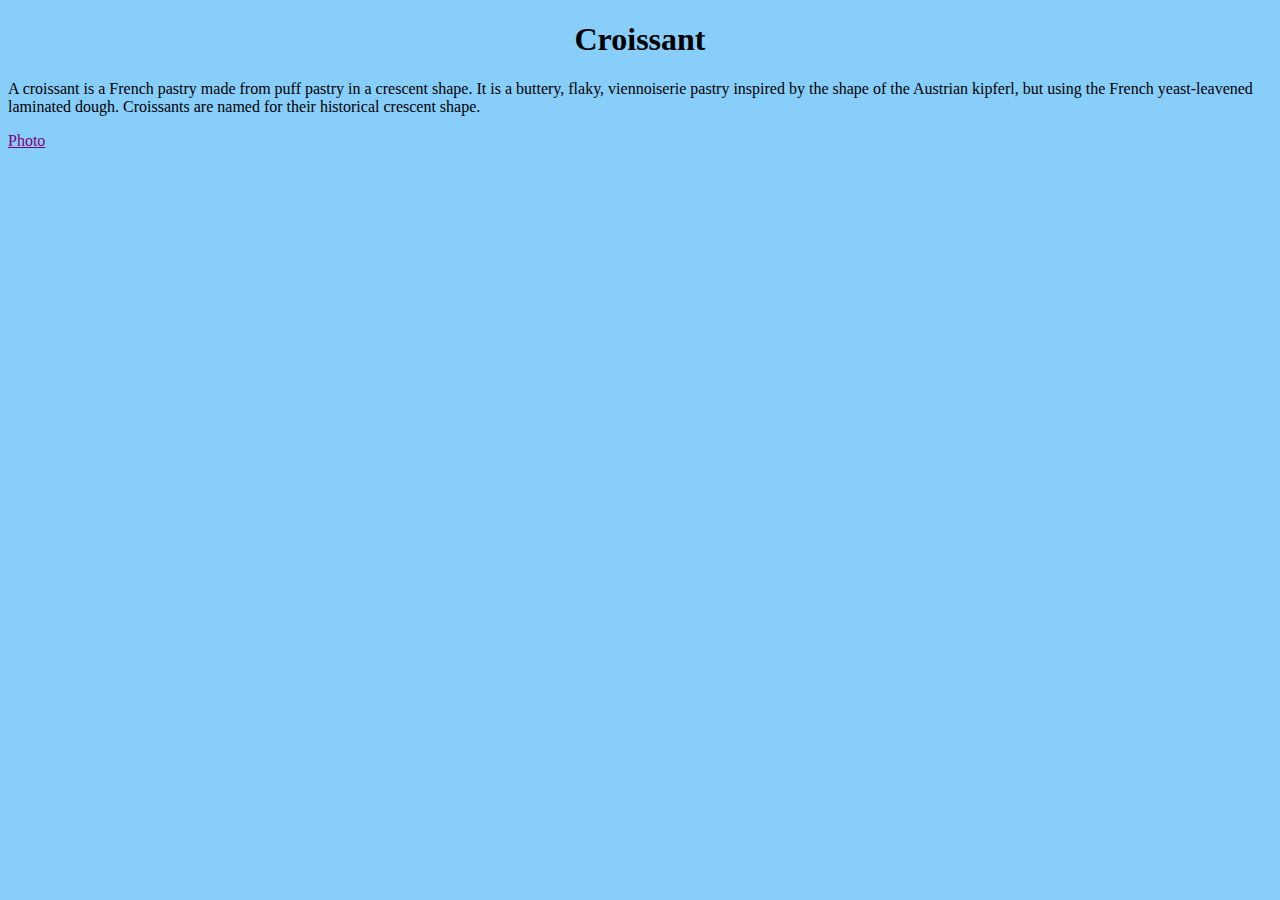
==== index.html @ 48d2e405 "Created folder and document structures, added photo and some css" ====
<!DOCTYPE html>
<html lang="en">
  <head>
    <meta charset="UTF-8" />
    <meta name="viewport" content="width=device-width, initial-scale=1.0" />
    <link rel="stylesheet" href="/css/style.css" />
    <title>Croissant</title>
  </head>
  <body>
    <h1>Croissant</h1>
    <p>
      A croissant is a French pastry made from puff pastry in a crescent shape.
      It is a buttery, flaky, viennoiserie pastry inspired by the shape of the
      Austrian kipferl, but using the French yeast-leavened laminated dough.
      Croissants are named for their historical crescent shape.
    </p>
    <a href="/photo.html">Photo</a>
  </body>
</html>
---- css/style.css ----
h1 {
  text-align: center;
}

body {
  background: lightskyblue;
}

a {
  color: purple;
}
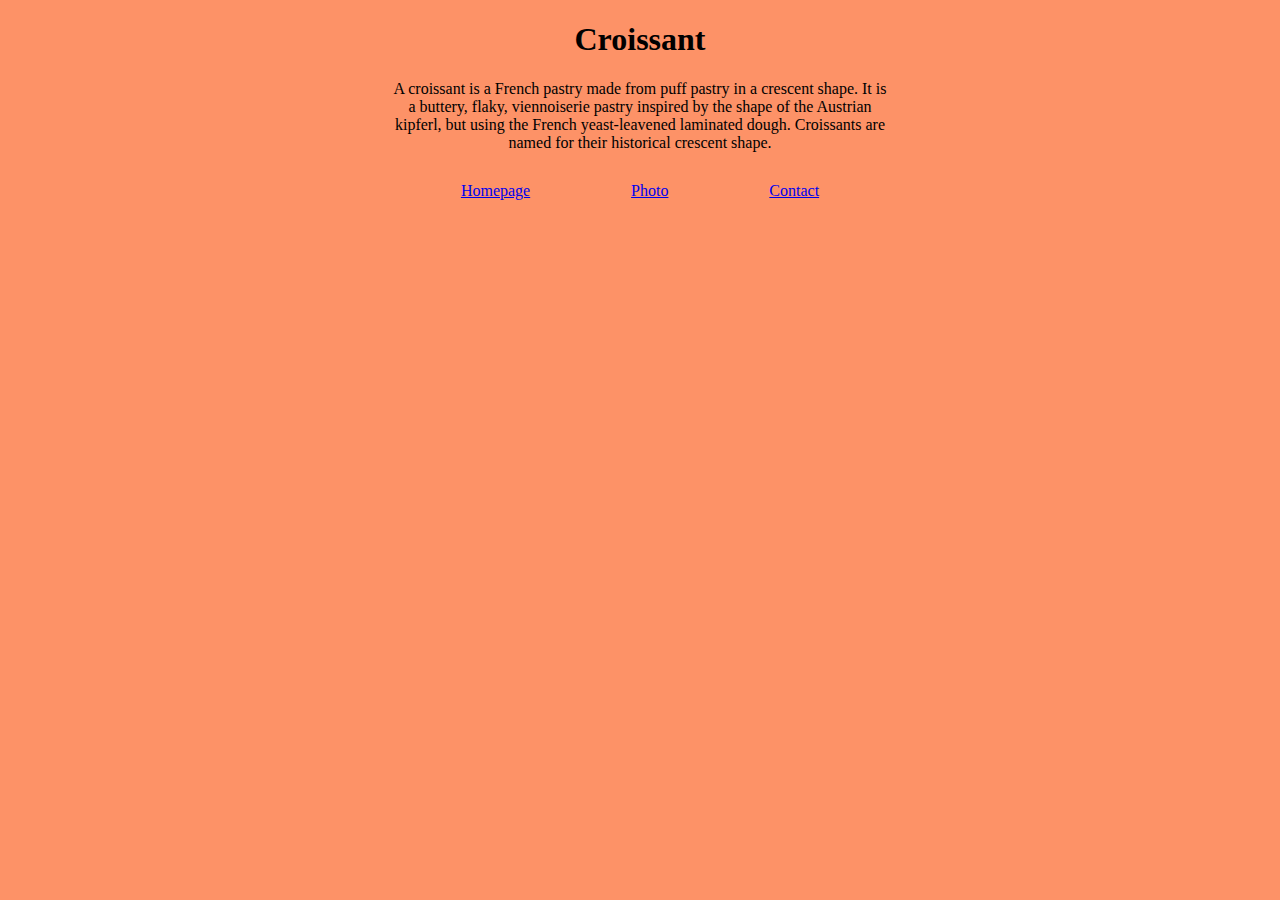
==== commit b16bde9a: "Added links to pages and css" ====
--- a/index.html
+++ b/index.html
@@ -14,6 +14,12 @@
       Austrian kipferl, but using the French yeast-leavened laminated dough.
       Croissants are named for their historical crescent shape.
     </p>
-    <a href="/photo.html">Photo</a>
+    <div class="container">
+      <div class="links">
+        <a href="/">Homepage</a>
+        <a href="/photo.html">Photo</a>
+        <a href="/contact.html">Contact</a>
+      </div>
+    </div>
   </body>
 </html>
--- a/css/style.css
+++ b/css/style.css
@@ -3,9 +3,27 @@
 }
 
 body {
-  background: lightskyblue;
+  background: #fd9267;
 }
 
-a {
+p {
+  max-width: 500px;
+  text-align: center;
+  margin: auto;
+}
+.container {
+  max-width: 600px;
+  margin: 30px auto;
+}
+.links {
+  display: flex;
+  justify-content: space-evenly;
   color: purple;
+  margin: 20px;
 }
+
+.croissant-photo {
+  max-width: 500px;
+  display: block;
+  margin: auto auto 20px;
+}
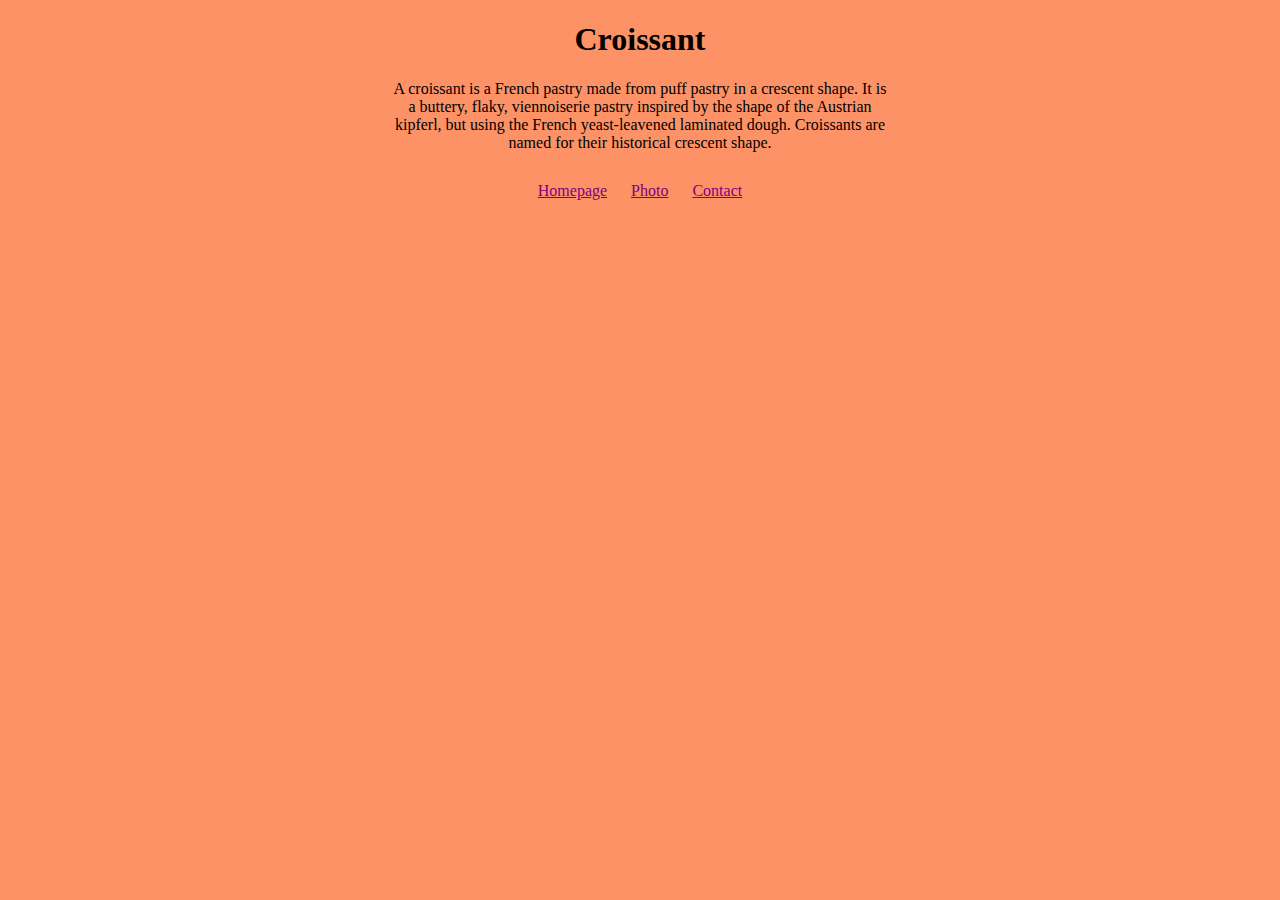
==== commit f9ab9787: "Added SEO" ====
--- a/index.html
+++ b/index.html
@@ -4,7 +4,13 @@
     <meta charset="UTF-8" />
     <meta name="viewport" content="width=device-width, initial-scale=1.0" />
     <link rel="stylesheet" href="/css/style.css" />
-    <title>Croissant</title>
+    <title>
+      Croissant Makers - Freshly made croissants with organic ingredients
+    </title>
+    <meta
+      name="description"
+      content="Croissant Makers is the premiere bakery specializing in freshly baked organic croissants."
+    />
   </head>
   <body>
     <h1>Croissant</h1>
@@ -16,9 +22,9 @@
     </p>
     <div class="container">
       <div class="links">
-        <a href="/">Homepage</a>
-        <a href="/photo.html">Photo</a>
-        <a href="/contact.html">Contact</a>
+        <a href="/" title="Croissant Makers Homepage">Homepage</a>
+        <a href="/photo.html" title="Croissant Makers Photographs">Photo</a>
+        <a href="/contact.html" title="Contact Croissant Makers">Contact</a>
       </div>
     </div>
   </body>
--- a/css/style.css
+++ b/css/style.css
@@ -16,10 +16,12 @@
   margin: 30px auto;
 }
 .links {
-  display: flex;
-  justify-content: space-evenly;
+  text-align: center;
+}
+
+.links a {
   color: purple;
-  margin: 20px;
+  margin: 20px 10px;
 }
 
 .croissant-photo {
